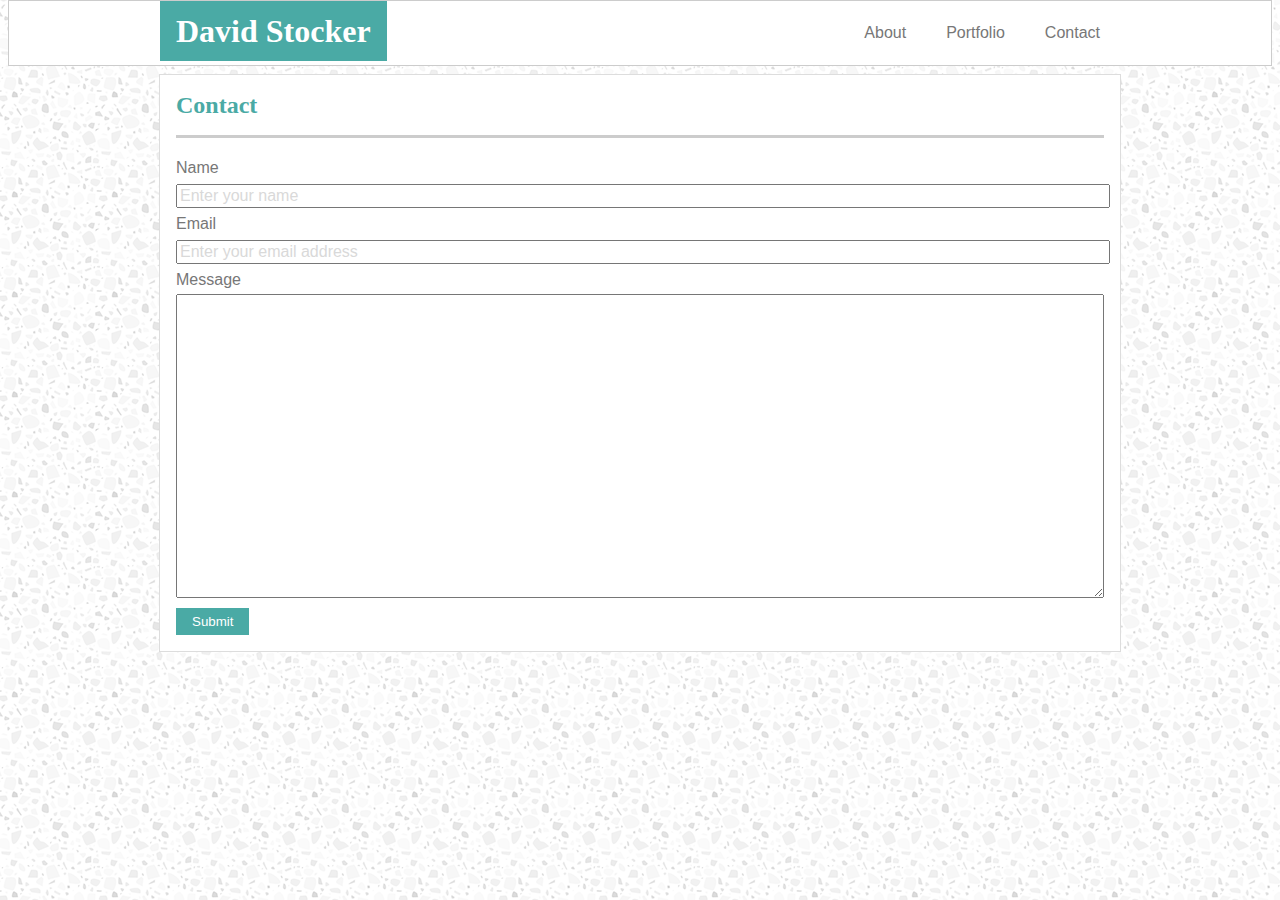
==== contact.html @ b501057c "add wip portfolio page to github.io" ====
<!DOCTYPE html>
<html lang="en">
<head>
    <meta charset="UTF-8">
    <meta name="viewport" content="width=device-width, initial-scale=1.0">
    <meta http-equiv="X-UA-Compatible" content="ie=edge">
    <title>Contact David</title>
    <link rel="stylesheet" type="text/css" href="assets/css/style.css">
</head>
<body>
    <div id="header-bar">
        <div id="center-bar">
            <div id="element-1">
                <h1>David Stocker</h1>
            </div>
            <div class="button" id="element-2">
                <a href="contact.html">Contact</a>
            </div>
            <div class="button" id="element-3">
                <a href="portfolio.html">Portfolio</a>
            </div>
            <div class="button" id="element-4">
                <a href="index.html">About</a>
            </div>
        </div>
    </div>
    
    <div class="main-content">
        <h2 class="teal-heading">Contact</h2>
        <hr>
        <form class="text-margins" name="contact">
            Name <br>
            <input type="text" name="firstname" placeholder="Enter your name"><br>
            Email <br>
            <input type="text" name="email" placeholder="Enter your email address"><br>
            Message <br>
            <textarea class="message-field" type="text" name="message"></textarea><br>
            <button type="submit" form="contact" value="Submit">Submit</button>
        </form>
    </div>
</body>
</html>
---- assets/css/style.css ----
body {
    background-image: url(../images/light-grey-terrazzo.png);
    color: #777777;
    font-family: 'Arial', 'Helvetica Neue', Helvetica, sans-serif;
    line-height: 175%;
    font-size: 16px;
    text-align: justify;
}

/* p {
    color: #777777;
    font-family: 'Arial', 'Helvetica Neue', Helvetica, sans-serif;
    line-height: 175%;
    font-size: 16px;
    text-align: justify;
} */

h1, h2, h3, h4, h5, h6 {
    font-family: 'Georgia', 'Times New Roman', Times, serif;
    margin: 16px 16px 16px 16px;
}

/* h2 {
    font-family: 'Georgia', 'Times New Roman', Times, serif;
    margin: 16px 16px 16px 16px;
} */

#header-bar {
    position: relative;
    margin: 0px 0px 0px 0px;
    top: -8px;
    background-color: #fff;
    border: 1px solid #cccccc;
    /* overflow: auto; */
}

#center-bar {
    width: 960px;
    margin-left: auto;
    margin-right: auto;
    overflow: auto;
}

#element-1 {
    background-color: #4aaaa5;
    color: #fff;
    float: left;
}

#element-2 {
    /* background-color: green; */
    float: right;
    }

#element-3 {
    /* background-color: orange; */
    float: right;
}

#element-4 {
    /* background-color: blue; */
    float: right;
}

.teal-heading {
    color: #4aaaa5;
}

.main-content  {
    background-color: #fff;
    width: 960px;
    margin-left: auto;
    margin-right: auto;
    border: 1px solid #dddddd;
    /* overflow: auto; */
}

.button {
    padding: 20px 20px 20px 20px;
    color: #777777;
    font-family: 'Arial', 'Helvetica Neue', Helvetica, sans-serif;
    line-height: 150%;
    font-size: 16px;
    /* text-decoration: none; */
}

a:link {
    text-decoration: none;
    color: #777777;
}

a:active {
    text-decoration: none;
    color: #777777;
}

a:visited {
    text-decoration: none;
    color: #777777;
}

a:hover {
    text-decoration: none;
    color: #4aaaa5;
}

#profile-img {
    width: 200px;
    float: left;
    margin: 6px 16px 0px 16px;
}

.text-margins {
    margin: 16px 16px 16px 16px;
}

hr {
    height: 2.5px;
    color: #cccccc;
    background-color: #cccccc;
    margin: 16px 16px 16px 16px;
    border: 0px solid #cccccc;
}

input {
    /* overflow: auto; */
    /* color: #ffffff; */
    font-family: 'Arial', 'Helvetica Neue', Helvetica, sans-serif;
    /* line-height: 175%; */
    font-size: 16px;
    width: 926px;
    /* border-color: #cccccc; */
}

.message-field {
    width: 926px;
    height: 300px;
    padding: 1px 0px 1px 0px;
}

::placeholder {
    color: #d9d9d9;
    /* opacity: 6; */
}

button {
    background-color: #4aaaa5;
    color: #ffffff;
    border: 1px solid #4aaaa5;
    padding: 5px 15px 5px 15px;
}

.gallery-img {
    width: 288px;
    float: left;
    margin: 6px 16px 36px 16px;
    overflow: auto;
}

.gallery-btn {
    background-color: #4aaaa5;
    color: #ffffff;
    border: 1px solid #4aaaa5;
    width: 288px;
    float: left;
    margin: 6px 16px 36px 16px;
    text-align: center;
}
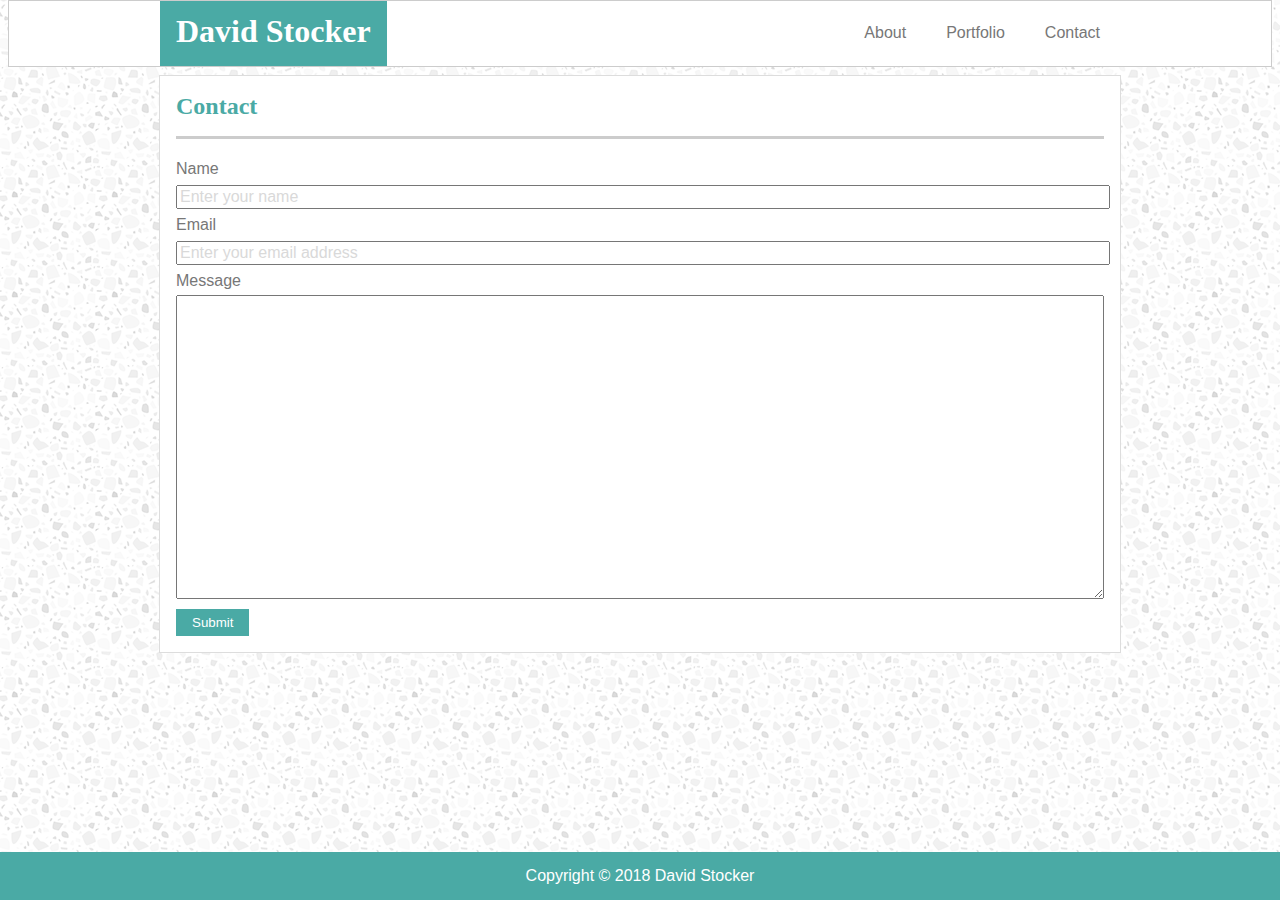
==== commit ba7d9eca: "sticky footer added" ====
--- a/contact.html
+++ b/contact.html
@@ -38,5 +38,8 @@
             <button type="submit" form="contact" value="Submit">Submit</button>
         </form>
     </div>
+    <div class="footer">
+        <p id="copyright">Copyright &copy; 2018 David Stocker</p>
+    </div>
 </body>
 </html>--- a/assets/css/style.css
+++ b/assets/css/style.css
@@ -7,23 +7,10 @@
     text-align: justify;
 }
 
-/* p {
-    color: #777777;
-    font-family: 'Arial', 'Helvetica Neue', Helvetica, sans-serif;
-    line-height: 175%;
-    font-size: 16px;
-    text-align: justify;
-} */
-
 h1, h2, h3, h4, h5, h6 {
     font-family: 'Georgia', 'Times New Roman', Times, serif;
     margin: 16px 16px 16px 16px;
 }
-
-/* h2 {
-    font-family: 'Georgia', 'Times New Roman', Times, serif;
-    margin: 16px 16px 16px 16px;
-} */
 
 #header-bar {
     position: relative;
@@ -45,6 +32,8 @@
     background-color: #4aaaa5;
     color: #fff;
     float: left;
+    height: 65px;
+    /* overflow: auto; */
 }
 
 #element-2 {
@@ -72,7 +61,7 @@
     margin-left: auto;
     margin-right: auto;
     border: 1px solid #dddddd;
-    /* overflow: auto; */
+    overflow: auto;
 }
 
 .button {
@@ -105,7 +94,7 @@
 }
 
 #profile-img {
-    width: 200px;
+    width: 255px;
     float: left;
     margin: 6px 16px 0px 16px;
 }
@@ -157,12 +146,51 @@
     overflow: auto;
 }
 
-.gallery-btn {
+.tile {
+    position: relative;
+    float: left;
+    margin: 3px 16px 16px 16px;
+    width: 288px;
+  }
+  
+  /* Make the image responsive */
+  .tile img {
+    width: 100%;
+    height: auto;
+  }
+  
+  /* Style the button and place it in the middle of the container/image */
+  .tile .btn {
+    position: absolute;
+    top: 65%;
+    left: 50%;
+    transform: translate(-50%, -50%);
+    -ms-transform: translate(-50%, -50%);
     background-color: #4aaaa5;
-    color: #ffffff;
-    border: 1px solid #4aaaa5;
-    width: 288px;
-    float: left;
-    margin: 6px 16px 36px 16px;
+    color: white;
+    font-size: 16px;
+    padding: 12px 24px;
+    border: none;
+    cursor: pointer;
+    width: 100%;
+  }
+  
+  .tile .btn:hover {
+    background-color: #71c1bd;
+  }
+
+  .footer {
+    position: fixed;
+    left: 0;
+    bottom: 0;
+    width: 100%;
+    background-color: #4aaaa5;
+    color: white;
     text-align: center;
+}
+
+#copyright {
+    font-size: 16px;
+    margin: 10px 0px 10px 0px;
+    color: #fff;
 }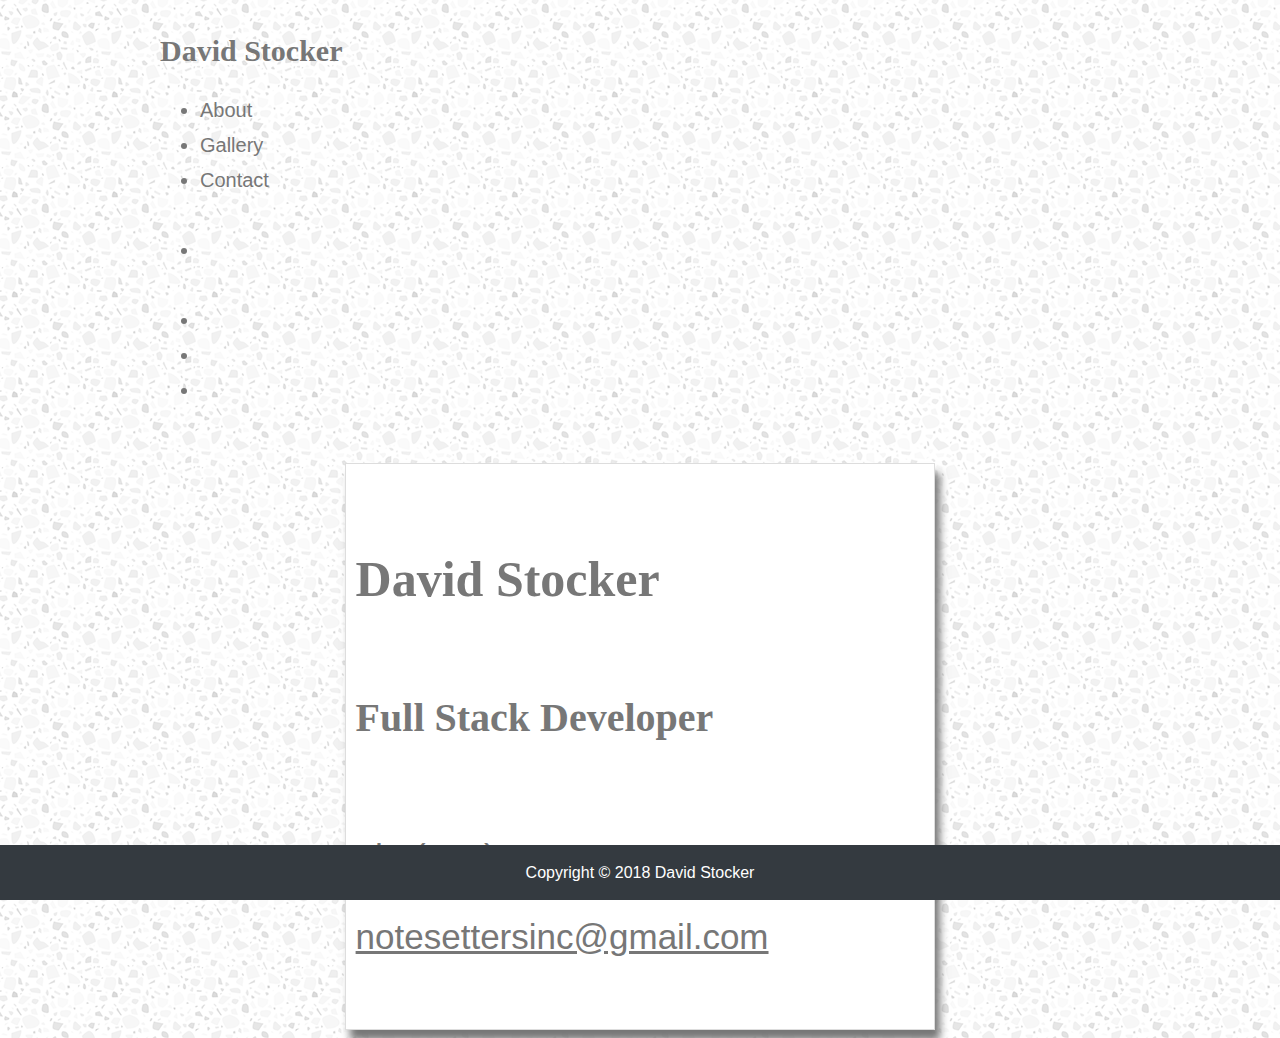
==== commit d4bb7745: "added projects and font awesome" ====
--- a/contact.html
+++ b/contact.html
@@ -1,45 +1,105 @@
 <!DOCTYPE html>
 <html lang="en">
+
 <head>
-    <meta charset="UTF-8">
-    <meta name="viewport" content="width=device-width, initial-scale=1.0">
-    <meta http-equiv="X-UA-Compatible" content="ie=edge">
-    <title>Contact David</title>
-    <link rel="stylesheet" type="text/css" href="assets/css/style.css">
+  <meta charset="UTF-8">
+  <meta name="viewport" content="width=device-width, initial-scale=1.0">
+  <meta http-equiv="X-UA-Compatible" content="ie=edge">
+  <title>David Stocker &ndash; Contact</title>
+
+  <!-- Pull in Bootstrap CSS and javascript -->
+
+  <script src="https://code.jquery.com/jquery-3.3.1.slim.min.js" integrity="sha384-q8i/X+965DzO0rT7abK41JStQIAqVgRVzpbzo5smXKp4YfRvH+8abtTE1Pi6jizo"
+    crossorigin="anonymous"></script>
+  <script src="https://cdnjs.cloudflare.com/ajax/libs/popper.js/1.14.3/umd/popper.min.js" integrity="sha384-ZMP7rVo3mIykV+2+9J3UJ46jBk0WLaUAdn689aCwoqbBJiSnjAK/l8WvCWPIPm49"
+    crossorigin="anonymous"></script>
+
+  <link rel="stylesheet" href="https://stackpath.bootstrapcdn.com/bootstrap/4.1.3/css/bootstrap.min.css" integrity="sha384-MCw98/SFnGE8fJT3GXwEOngsV7Zt27NXFoaoApmYm81iuXoPkFOJwJ8ERdknLPMO"
+    crossorigin="anonymous">
+  <script src="https://stackpath.bootstrapcdn.com/bootstrap/4.1.3/js/bootstrap.min.js" integrity="sha384-ChfqqxuZUCnJSK3+MXmPNIyE6ZbWh2IMqE241rYiqJxyMiZ6OW/JmZQ5stwEULTy"
+    crossorigin="anonymous"></script>
+
+  <!-- Pull in local CSS -->
+
+  <link rel="stylesheet" href="assets/css/style.css">
+
+  <!-- Pull in fontawesome -->
+  <link rel="stylesheet" href="https://use.fontawesome.com/releases/v5.3.1/css/all.css" integrity="sha384-mzrmE5qonljUremFsqc01SB46JvROS7bZs3IO2EmfFsd15uHvIt+Y8vEf7N7fWAU"
+    crossorigin="anonymous">
+
 </head>
+
 <body>
-    <div id="header-bar">
-        <div id="center-bar">
-            <div id="element-1">
-                <h1>David Stocker</h1>
+
+  <!-- Begin Snippet Section
+
+*****    
+This section goes at the top of all pages - I can't wait to store these in separat files and "include" or "require" them to reduce duplication and errors!
+*****
+
+-->
+
+  <nav class="navbar navbar-expand-lg navbar-dark bg-dark">
+    <span class="navbar-brand mb-0 h1">
+      <h2>David Stocker</h2>
+    </span>
+    <span class="navbar-text">
+      <ul class="navbar-nav mr-auto">
+        <li class="nav-item nav-left">
+          <a class="nav-link" href="index.html">About</a>
+        </li>
+        <li class="nav-item nav-left">
+          <a class="nav-link" href="portfolio.html">Gallery</a>
+        </li>
+        <li class="nav-item nav-left">
+          <a class="nav-link" href="contact.html">Contact</a>
+        </li>
+        <a href="https://github.com/dbstocker" target="_blank" class="nav-link"><i class="fab fa-github nav-font"></i></a>
+        <li>
+        </li>
+        <a href="https://www.linkedin.com/in/david-stocker-aa207711/" target="_blank" class="nav-link"><i class="fab fa-linkedin-in nav-font"></i></a>
+        <li>
+          <a href="https://www.facebook.com/stocker.david" target="_blank" class="nav-link"><i class="fab fa-facebook nav-font"></i></a>
+        </li>
+        <li>
+          <a href="https://twitter.com/dbstocker" target="_blank" class="nav-link"><i class="fab fa-twitter"></i></a>
+        <li>
+          <a href="assets/documents/front-end-developer.pdf" target="_blank" class="nav-link"><i class="fas fa-file nav-font"></i></a>
+        </li>
+        </li>
+      </ul>
+    </span>
+  </nav>
+
+  <!-- End Snippet Section -->
+
+  <div class="card main-content">
+    <div class="card-body">
+      <div class='container'>
+        <div class='row'>
+          <div class='col-9'>
+            <h5 class="card-title">David Stocker</h5>
+            <h6 class="card-subtitle mb-2 text-muted">Full Stack Developer</h6>
+            <p class="card-text">ph. (804) 335-4241</p>
+            <p class='card-text'><a href='mailto: notesettersinc@gmail.com'>notesettersinc@gmail.com</a></p>
+            <a href="https://github.com/dbstocker" target="_blank" class="card-link"><i class="fab fa-github"></i></a>
+            <a href="https://www.linkedin.com/in/david-stocker-aa207711/" target="_blank" class="card-link"><i class="fab fa-linkedin-in"></i></a>
+            <a href="https://www.facebook.com/stocker.david" target="_blank" class="card-link"><i class="fab fa-facebook"></i></a>
+            <a href="https://twitter.com/dbstocker" target="_blank" class="card-link"><i class="fab fa-twitter"></i></a>
+            <a href="assets/documents/front-end-developer.pdf" target="_blank" class="card-link"><i class="fas fa-file"></i></a>
+          </div>
+          <div class='col-3'>
+            <div id='card-icon'>
+              <i class="fas fa-laptop-code"></i>
             </div>
-            <div class="button" id="element-2">
-                <a href="contact.html">Contact</a>
-            </div>
-            <div class="button" id="element-3">
-                <a href="portfolio.html">Portfolio</a>
-            </div>
-            <div class="button" id="element-4">
-                <a href="index.html">About</a>
-            </div>
+          </div>
         </div>
+      </div>
     </div>
-    
-    <div class="main-content">
-        <h2 class="teal-heading">Contact</h2>
-        <hr>
-        <form class="text-margins" name="contact">
-            Name <br>
-            <input type="text" name="firstname" placeholder="Enter your name"><br>
-            Email <br>
-            <input type="text" name="email" placeholder="Enter your email address"><br>
-            Message <br>
-            <textarea class="message-field" type="text" name="message"></textarea><br>
-            <button type="submit" form="contact" value="Submit">Submit</button>
-        </form>
-    </div>
-    <div class="footer">
-        <p id="copyright">Copyright &copy; 2018 David Stocker</p>
-    </div>
-</body>
-</html>+  </div>
+
+  <div class="footer">
+    <p id="copyright">Copyright &copy; 2018 David Stocker</p>
+  </div>
+
+</body>--- a/assets/css/style.css
+++ b/assets/css/style.css
@@ -1,196 +1,177 @@
 body {
-    background-image: url(../images/light-grey-terrazzo.png);
-    color: #777777;
-    font-family: 'Arial', 'Helvetica Neue', Helvetica, sans-serif;
-    line-height: 175%;
-    font-size: 16px;
-    text-align: justify;
+  background-image: url(../images/light-grey-terrazzo.png);
+  color: #777777;
+  font-family: "Arial", "Helvetica Neue", Helvetica, sans-serif;
+  line-height: 175%;
+  font-size: 20px;
+  text-align: justify;
 }
 
-h1, h2, h3, h4, h5, h6 {
-    font-family: 'Georgia', 'Times New Roman', Times, serif;
-    margin: 16px 16px 16px 16px;
+h1,
+h2,
+h3,
+h4,
+h5,
+h6 {
+  font-family: "Georgia", "Times New Roman", Times, serif;
+  font-weight: bold;
 }
 
-#header-bar {
-    position: relative;
-    margin: 0px 0px 0px 0px;
-    top: -8px;
-    background-color: #fff;
-    border: 1px solid #cccccc;
-    /* overflow: auto; */
+.navbar {
+  width: 960px;
+  margin-left: auto;
+  margin-right: auto;
+  overflow: auto;
 }
 
-#center-bar {
-    width: 960px;
-    margin-left: auto;
-    margin-right: auto;
-    overflow: auto;
+.main-content {
+  background-color: #fff;
+  width: 960px;
+  margin-left: auto;
+  margin-right: auto;
+  border: 1px solid #dddddd;
+  overflow: auto;
 }
 
-#element-1 {
-    background-color: #4aaaa5;
-    color: #fff;
-    float: left;
-    height: 65px;
-    /* overflow: auto; */
+.card-title {
+  font-size: 250%;
 }
 
-#element-2 {
-    /* background-color: green; */
-    float: right;
-    }
-
-#element-3 {
-    /* background-color: orange; */
-    float: right;
+.card-subtitle {
+  font-size: 200%;
 }
 
-#element-4 {
-    /* background-color: blue; */
-    float: right;
+.card-text {
+  font-size: 175%;
 }
 
-.teal-heading {
-    color: #4aaaa5;
+.card {
+  width: 45%;
+  /* height: 100%; */
+  margin-top: 35px;
+  /* font-size: 135%; */
+  /* border: 1px solid; */
+  padding: 10px;
+  box-shadow: 5px 10px 8px #777777;
+  line-height: 225%;
 }
 
-.main-content  {
-    background-color: #fff;
-    width: 960px;
-    margin-left: auto;
-    margin-right: auto;
-    border: 1px solid #dddddd;
-    overflow: auto;
-}
-
-.button {
-    padding: 20px 20px 20px 20px;
-    color: #777777;
-    font-family: 'Arial', 'Helvetica Neue', Helvetica, sans-serif;
-    line-height: 150%;
-    font-size: 16px;
-    /* text-decoration: none; */
+ul.navbar-nav li a,
+ul.navbar-nav li a:hover {
+  text-decoration: none;
 }
 
 a:link {
-    text-decoration: none;
-    color: #777777;
+  text-decoration: underline;
+  color: #777777;
 }
 
 a:active {
-    text-decoration: none;
-    color: #777777;
+  text-decoration: none;
+  color: #777777;
 }
 
 a:visited {
-    text-decoration: none;
-    color: #777777;
+  text-decoration: none;
+  color: #777777;
 }
 
 a:hover {
-    text-decoration: none;
-    color: #4aaaa5;
-}
-
-#profile-img {
-    width: 255px;
-    float: left;
-    margin: 6px 16px 0px 16px;
-}
-
-.text-margins {
-    margin: 16px 16px 16px 16px;
-}
-
-hr {
-    height: 2.5px;
-    color: #cccccc;
-    background-color: #cccccc;
-    margin: 16px 16px 16px 16px;
-    border: 0px solid #cccccc;
+  text-decoration: underline;
+  color: #4aaaa5;
 }
 
 input {
-    /* overflow: auto; */
-    /* color: #ffffff; */
-    font-family: 'Arial', 'Helvetica Neue', Helvetica, sans-serif;
-    /* line-height: 175%; */
-    font-size: 16px;
-    width: 926px;
-    /* border-color: #cccccc; */
+  font-family: "Arial", "Helvetica Neue", Helvetica, sans-serif;
+  font-size: 16px;
+  width: 926px;
+  border: 1px solid #dddddd;
 }
 
 .message-field {
-    width: 926px;
-    height: 300px;
-    padding: 1px 0px 1px 0px;
+  width: 926px;
+  height: 300px;
+  padding: 1px 0px 1px 0px;
+  border: 1px solid #dddddd;
 }
 
 ::placeholder {
-    color: #d9d9d9;
-    /* opacity: 6; */
+  color: #d9d9d9;
+}
+
+.col-4-img {
+  width: 304px;
+  height: 200px;
 }
 
 button {
-    background-color: #4aaaa5;
-    color: #ffffff;
-    border: 1px solid #4aaaa5;
-    padding: 5px 15px 5px 15px;
-}
-
-.gallery-img {
-    width: 288px;
-    float: left;
-    margin: 6px 16px 36px 16px;
-    overflow: auto;
+  background-color: #343a40;
+  color: #ffffff;
+  border: 1px solid #343a40;
+  padding: 5px 15px 5px 15px;
 }
 
 .tile {
-    position: relative;
-    float: left;
-    margin: 3px 16px 16px 16px;
-    width: 288px;
-  }
-  
-  /* Make the image responsive */
-  .tile img {
-    width: 100%;
-    height: auto;
-  }
-  
-  /* Style the button and place it in the middle of the container/image */
-  .tile .btn {
-    position: absolute;
-    top: 65%;
-    left: 50%;
-    transform: translate(-50%, -50%);
-    -ms-transform: translate(-50%, -50%);
-    background-color: #4aaaa5;
-    color: white;
-    font-size: 16px;
-    padding: 12px 24px;
-    border: none;
-    cursor: pointer;
-    width: 100%;
-  }
-  
-  .tile .btn:hover {
-    background-color: #71c1bd;
-  }
+  position: relative;
+  width: 288px;
+}
 
-  .footer {
-    position: fixed;
-    left: 0;
-    bottom: 0;
-    width: 100%;
-    background-color: #4aaaa5;
-    color: white;
-    text-align: center;
+/* Make the image responsive */
+.tile img {
+  width: 100%;
+  height: 144px;
+}
+
+/* Style the button and place it in the middle of the container/image */
+.tile .btn {
+  position: absolute;
+  top: 65%;
+  left: 50%;
+  transform: translate(-50%, -50%);
+  -ms-transform: translate(-50%, -50%);
+  /* background-color: #4aaaa5; */
+  background-color: #343a40;
+  color: white;
+  font-size: 16px;
+  padding: 12px 24px;
+  border: none;
+  cursor: pointer;
+  width: 100%;
+}
+
+.tile .btn:hover {
+  /* background-color: #71c1bd; */
+  background-color: #5c6670;
+}
+
+.footer {
+  position: fixed;
+  left: 0;
+  bottom: 0;
+  width: 100%;
+  /* background-color: #4aaaa5; */
+  background-color: #343a40;
+  color: white;
+  text-align: center;
 }
 
 #copyright {
-    font-size: 16px;
-    margin: 10px 0px 10px 0px;
-    color: #fff;
+  font-size: 16px;
+  margin: 10px 0px 10px 0px;
+  color: #fff;
+}
+
+.nav-font {
+  padding-left: .5rem;
+  padding-right: .5rem;
+  /* padding-top: 16px; */
+  /* color: rgba(255,255,255,.5); */
+}
+
+#card-icon {
+  /* margin: auto; */
+  text-align: center;
+  font-size: 110px;
+  padding-top: 25px;
+  padding-right: 10px;
 }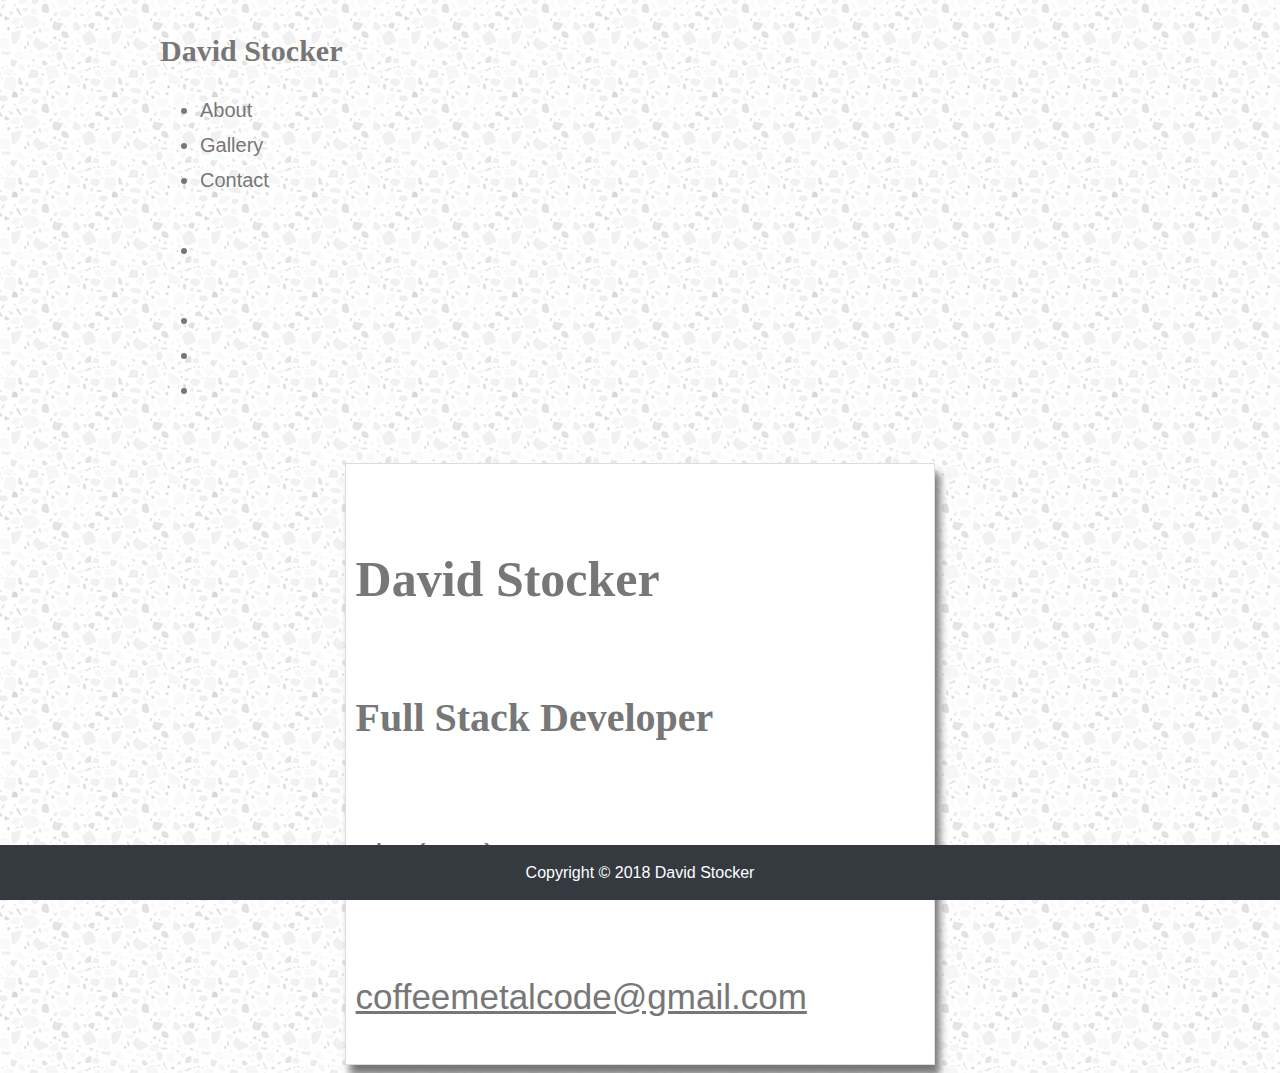
==== commit 8a299df2: "made some updates" ====
--- a/contact.html
+++ b/contact.html
@@ -81,17 +81,19 @@
             <h5 class="card-title">David Stocker</h5>
             <h6 class="card-subtitle mb-2 text-muted">Full Stack Developer</h6>
             <p class="card-text">ph. (804) 335-4241</p>
-            <p class='card-text'><a href='mailto: notesettersinc@gmail.com'>notesettersinc@gmail.com</a></p>
+          </div>
+          <div class='col-3'>
+            <div id='card-icon'>
+              <i class="fas fa-laptop-code"></i>
+            </div>
+          </div>
+          <div class='col-12'>
+            <p class='card-text'><a href='mailto: coffeemetalcode@gmail.com'>coffeemetalcode@gmail.com</a></p>
             <a href="https://github.com/dbstocker" target="_blank" class="card-link"><i class="fab fa-github"></i></a>
             <a href="https://www.linkedin.com/in/david-stocker-aa207711/" target="_blank" class="card-link"><i class="fab fa-linkedin-in"></i></a>
             <a href="https://www.facebook.com/stocker.david" target="_blank" class="card-link"><i class="fab fa-facebook"></i></a>
             <a href="https://twitter.com/dbstocker" target="_blank" class="card-link"><i class="fab fa-twitter"></i></a>
             <a href="assets/documents/front-end-developer.pdf" target="_blank" class="card-link"><i class="fas fa-file"></i></a>
-          </div>
-          <div class='col-3'>
-            <div id='card-icon'>
-              <i class="fas fa-laptop-code"></i>
-            </div>
           </div>
         </div>
       </div>
--- a/assets/css/style.css
+++ b/assets/css/style.css
@@ -120,6 +120,7 @@
 .tile img {
   width: 100%;
   height: 144px;
+  margin-bottom: 20px;
 }
 
 /* Style the button and place it in the middle of the container/image */
@@ -174,4 +175,8 @@
   font-size: 110px;
   padding-top: 25px;
   padding-right: 10px;
+}
+
+.profile-img {
+  border-radius: 2.5%;
 }